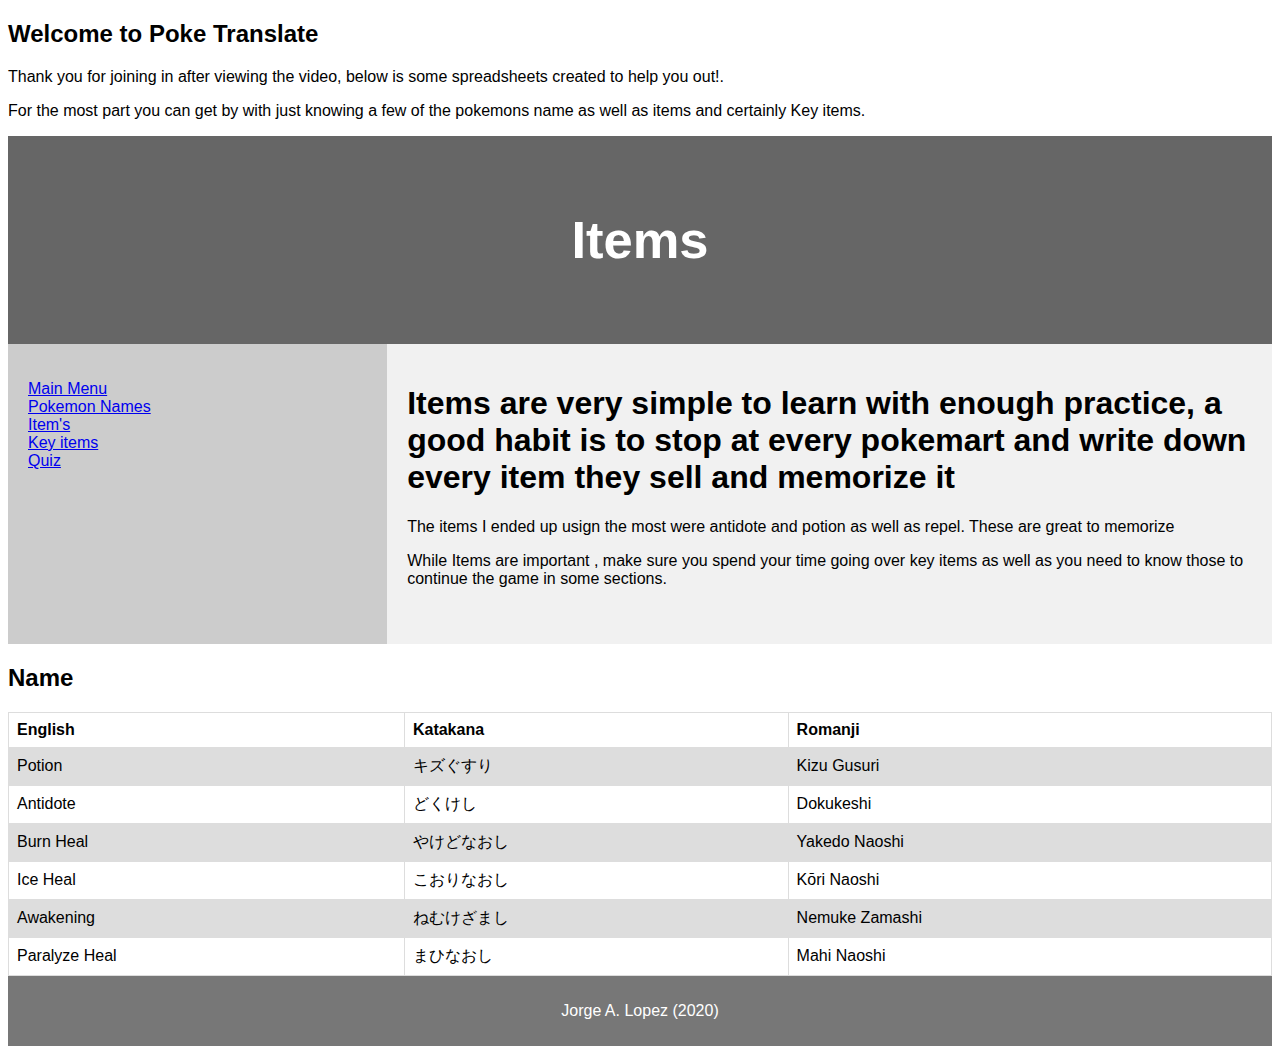
==== items.html @ babe94e0 "added items html page with few examples" ====
<!DOCTYPE html>
<html lang="en">
  <head>
    <title>Pokemon Translate</title>
    <meta charset="utf-8" />
    <meta name="viewport" content="width=device-width, initial-scale=1" />
    <link rel="stylesheet" href="styles.css" />
    <!-- <link rel="stylesheet" href="https://cdn.jsdelivr.net/npm/bulma@0.9.1/css/bulma.min.css"> -->
  </head>
  <body>
    <h2>Welcome to Poke Translate</h2>
    <p>
      Thank you for joining in after viewing the video, below is some
      spreadsheets created to help you out!.
    </p>
    <p>
      For the most part you can get by with just knowing a few of the pokemons
      name as well as items and certainly Key items.
    </p>

    <header>
      <h2>Items</h2>
    </header>

    <section>
      <nav>
        <ul>
          <li><a href="index.html">Main Menu</a></li>
          <li><a href="names.html">Pokemon Names</a></li>
          <li><a href="items.html">Item's</a></li>
          <li><a href="#">Key items</a></li>
          <li><a href="#">Quiz</a></li>
        </ul>
      </nav>

      <article>
        <h1>
          Items are very simple to learn with enough practice, a good habit is
          to stop at every pokemart and write down every item they sell and
          memorize it
        </h1>
        <p>
          The items I ended up usign the most were antidote and potion as well
          as repel. These are great to memorize
        </p>
        <p>
          While Items are important , make sure you spend your time going over
          key items as well as you need to know those to continue the game in
          some sections.
        </p>
      </article>
    </section>

    <h2>Name</h2>

    <table class="table">
      <tr>
        <th>English</th>
        <th>Katakana</th>
        <th>Romanji</th>
      </tr>
      <tr>
        <td>Potion</td>
        <td>キズぐすり</td>
        <td>Kizu Gusuri</td>
      </tr>
      <tr>
        <td>Antidote</td>
        <td>どくけし</td>
        <td>Dokukeshi</td>
      </tr>
      <tr>
        <td>Burn Heal</td>
        <td>やけどなおし</td>
        <td>Yakedo Naoshi</td>
      </tr>
      <tr>
        <td>Ice Heal</td>
        <td>こおりなおし</td>
        <td>Kōri Naoshi</td>
      </tr>
      <tr>
        <td>Awakening</td>
        <td>ねむけざまし</td>
        <td>Nemuke Zamashi</td>
      </tr>
      <tr>
        <td>Paralyze Heal</td>
        <td>まひなおし</td>
        <td>Mahi Naoshi</td>
      </tr>
    </table>

    <footer>
      <p>Jorge A. Lopez (2020)</p>
    </footer>
  </body>
</html>
---- styles.css ----
* {
  box-sizing: border-box;
}

body {
  font-family: Arial, Helvetica, sans-serif;
}

/* Style the header */
header {
  background-color: #666;
  padding: 30px;
  text-align: center;
  font-size: 35px;
  color: white;
}

/* Create two columns/boxes that floats next to each other */
nav {
  float: left;
  width: 30%;
  height: 300px; /* only for demonstration, should be removed */
  background: #ccc;
  padding: 20px;
}

/* Style the list inside the menu */
nav ul {
  list-style-type: none;
  padding: 0;
}

article {
  float: left;
  padding: 20px;
  width: 70%;
  background-color: #f1f1f1;
  height: 300px; /* only for demonstration, should be removed */
}

/* Clear floats after the columns */
section:after {
  content: "";
  display: table;
  clear: both;
}

/* Style the footer */
footer {
  background-color: #777;
  padding: 10px;
  text-align: center;
  color: white;
}

/* Responsive layout - makes the two columns/boxes stack on top of each other instead of next to each other, on small screens */
@media (max-width: 600px) {
  nav, article {
    width: 100%;
    height: auto;
  }
}

table {
  font-family: arial, sans-serif;
  border-collapse: collapse;
  width: 100%;
}

td, th {
  border: 1px solid #dddddd;
  text-align: left;
  padding: 8px;
}

tr:nth-child(even) {
  background-color: #dddddd;
}
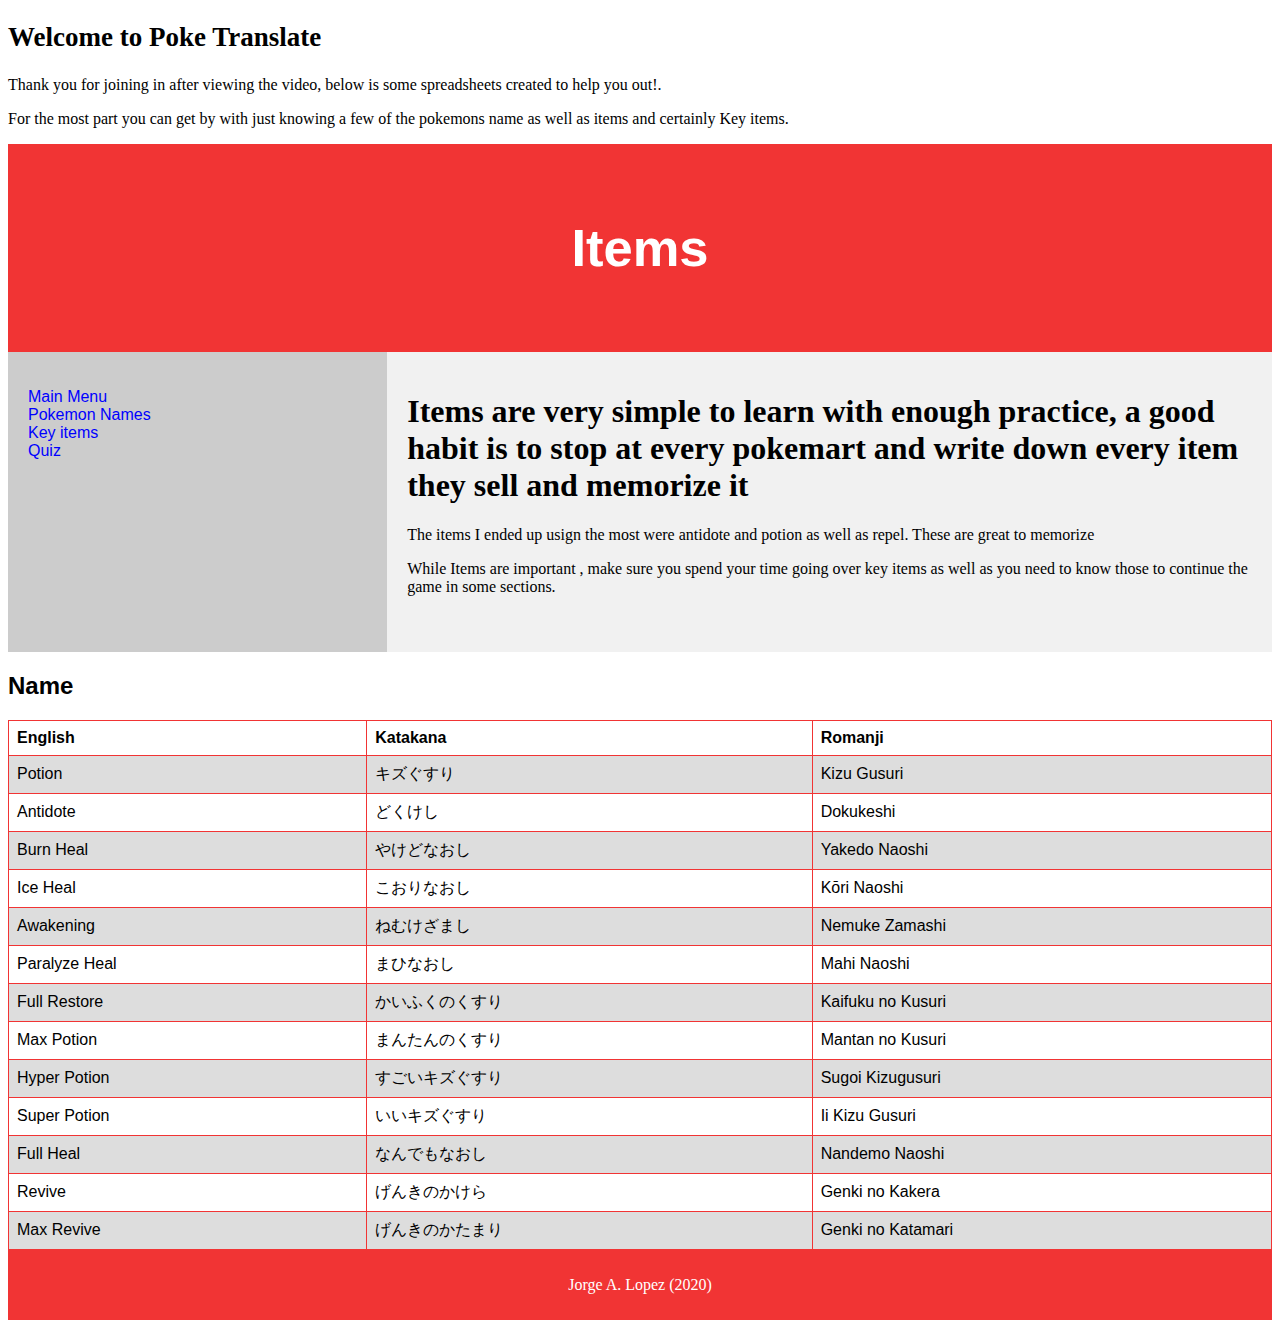
==== commit 93609201: "updated logic for quiz, and created page for it" ====
--- a/items.html
+++ b/items.html
@@ -8,7 +8,7 @@
     <!-- <link rel="stylesheet" href="https://cdn.jsdelivr.net/npm/bulma@0.9.1/css/bulma.min.css"> -->
   </head>
   <body>
-    <h2>Welcome to Poke Translate</h2>
+    <h2  id="Welcome">Welcome to Poke Translate</h2>
     <p>
       Thank you for joining in after viewing the video, below is some
       spreadsheets created to help you out!.
@@ -27,9 +27,9 @@
         <ul>
           <li><a href="index.html">Main Menu</a></li>
           <li><a href="names.html">Pokemon Names</a></li>
-          <li><a href="items.html">Item's</a></li>
-          <li><a href="#">Key items</a></li>
-          <li><a href="#">Quiz</a></li>
+          <!-- <li><a href="items.html">Item's</a></li> -->
+          <li><a href="keyItems.html">Key items</a></li>
+          <li><a href="quiz.html">Quiz</a></li>
         </ul>
       </nav>
 
@@ -89,6 +89,41 @@
         <td>まひなおし</td>
         <td>Mahi Naoshi</td>
       </tr>
+      <tr>
+        <td>Full Restore</td>
+        <td>かいふくのくすり</td>
+        <td>Kaifuku no Kusuri</td>
+      </tr>
+      <tr>
+        <td>Max Potion</td>
+        <td>まんたんのくすり</td>
+        <td>Mantan no Kusuri</td>
+      </tr>
+      <tr>
+        <td>Hyper Potion</td>
+        <td>すごいキズぐすり</td>
+        <td>Sugoi Kizugusuri</td>
+      </tr>
+      <tr>
+        <td>Super Potion</td>
+        <td>いいキズぐすり</td>
+        <td>Ii Kizu Gusuri</td>
+      </tr>
+      <tr>
+        <td>Full Heal</td>
+        <td>なんでもなおし</td>
+        <td>Nandemo Naoshi</td>
+      </tr>
+      <tr>
+        <td>Revive</td>
+        <td>げんきのかけら</td>
+        <td>Genki no Kakera</td>
+      </tr>
+      <tr>
+        <td>Max Revive</td>
+        <td>げんきのかたまり</td>
+        <td>Genki no Katamari</td>
+      </tr>
     </table>
 
     <footer>
--- a/styles.css
+++ b/styles.css
@@ -8,7 +8,7 @@
 
 /* Style the header */
 header {
-  background-color: #666;
+  background-color: rgb(241, 52, 52);
   padding: 30px;
   text-align: center;
   font-size: 35px;
@@ -47,7 +47,7 @@
 
 /* Style the footer */
 footer {
-  background-color: #777;
+  background-color: rgb(241, 52, 52);
   padding: 10px;
   text-align: center;
   color: white;
@@ -55,7 +55,8 @@
 
 /* Responsive layout - makes the two columns/boxes stack on top of each other instead of next to each other, on small screens */
 @media (max-width: 600px) {
-  nav, article {
+  nav,
+  article {
     width: 100%;
     height: auto;
   }
@@ -67,12 +68,31 @@
   width: 100%;
 }
 
-td, th {
-  border: 1px solid #dddddd;
+td,
+th {
+  border: 1px solid rgb(241, 52, 52);
   text-align: left;
   padding: 8px;
 }
 
 tr:nth-child(even) {
   background-color: #dddddd;
-}+}
+
+/* navigation index */
+a {
+  text-decoration: none;
+  color: blue;
+}
+
+#Welcome {
+  font-family: Georgia, "Times New Roman", Times, serif;
+  font-size: 27px;
+}
+
+p,
+h1 {
+  font-family: Georgia, "Times New Roman", Times, serif;
+}
+
+
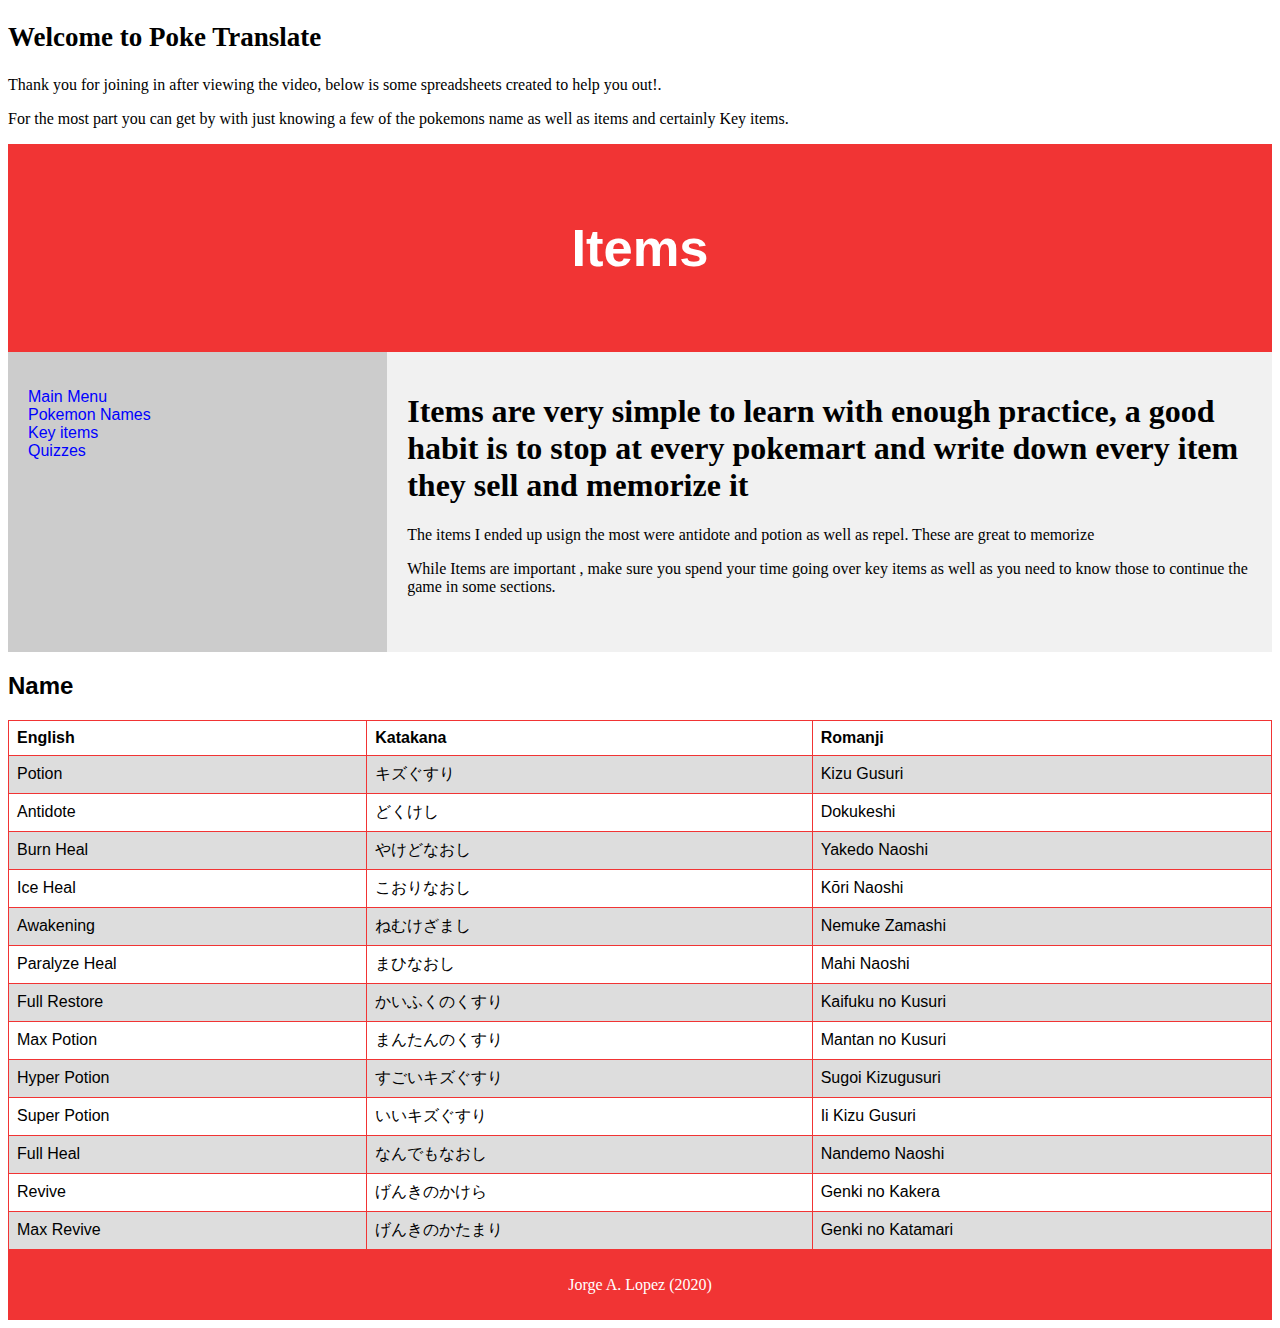
==== commit 65e9ef92: "added quiz function, just bare bones for now will add 'random function' later down the road" ====
--- a/items.html
+++ b/items.html
@@ -29,7 +29,7 @@
           <li><a href="names.html">Pokemon Names</a></li>
           <!-- <li><a href="items.html">Item's</a></li> -->
           <li><a href="keyItems.html">Key items</a></li>
-          <li><a href="quiz.html">Quiz</a></li>
+          <li><a href="quiz.html">Quizzes</a></li>
         </ul>
       </nav>
 
--- a/styles.css
+++ b/styles.css
@@ -5,6 +5,7 @@
 body {
   font-family: Arial, Helvetica, sans-serif;
 }
+
 
 /* Style the header */
 header {
